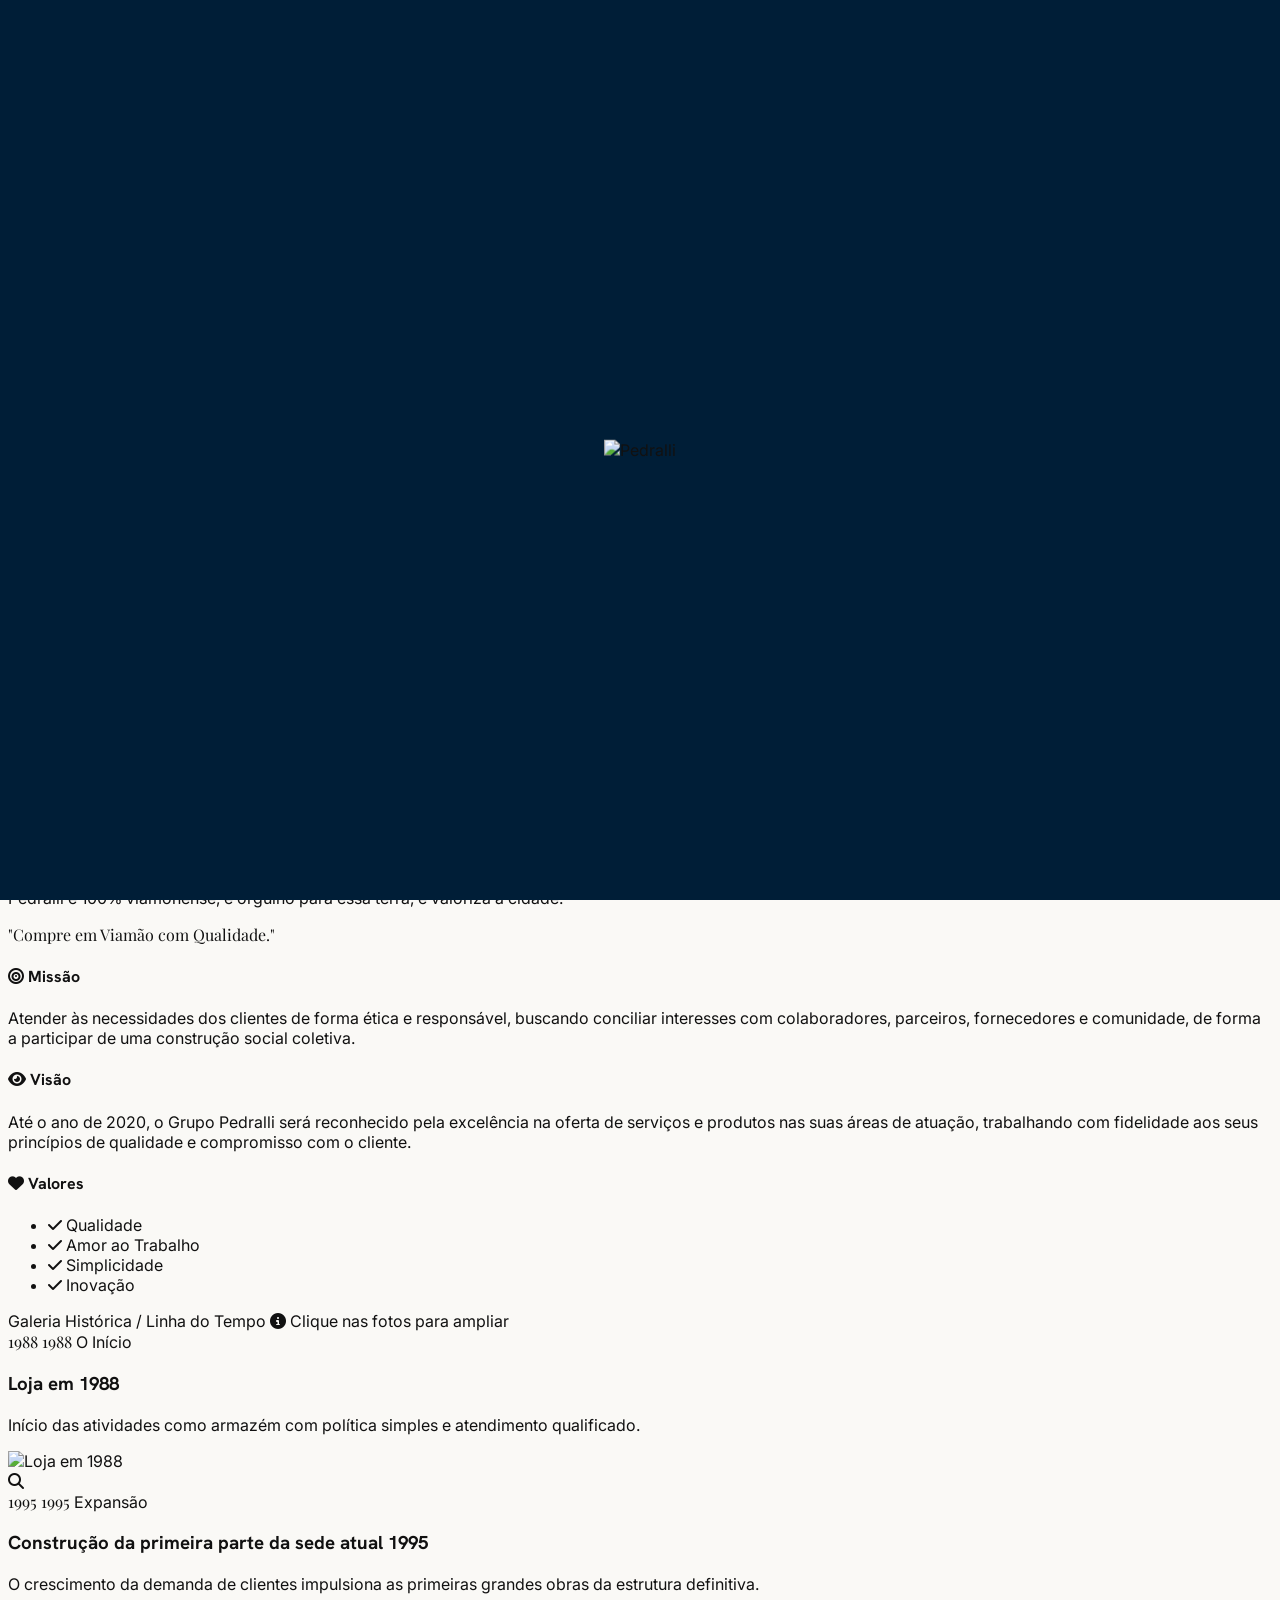
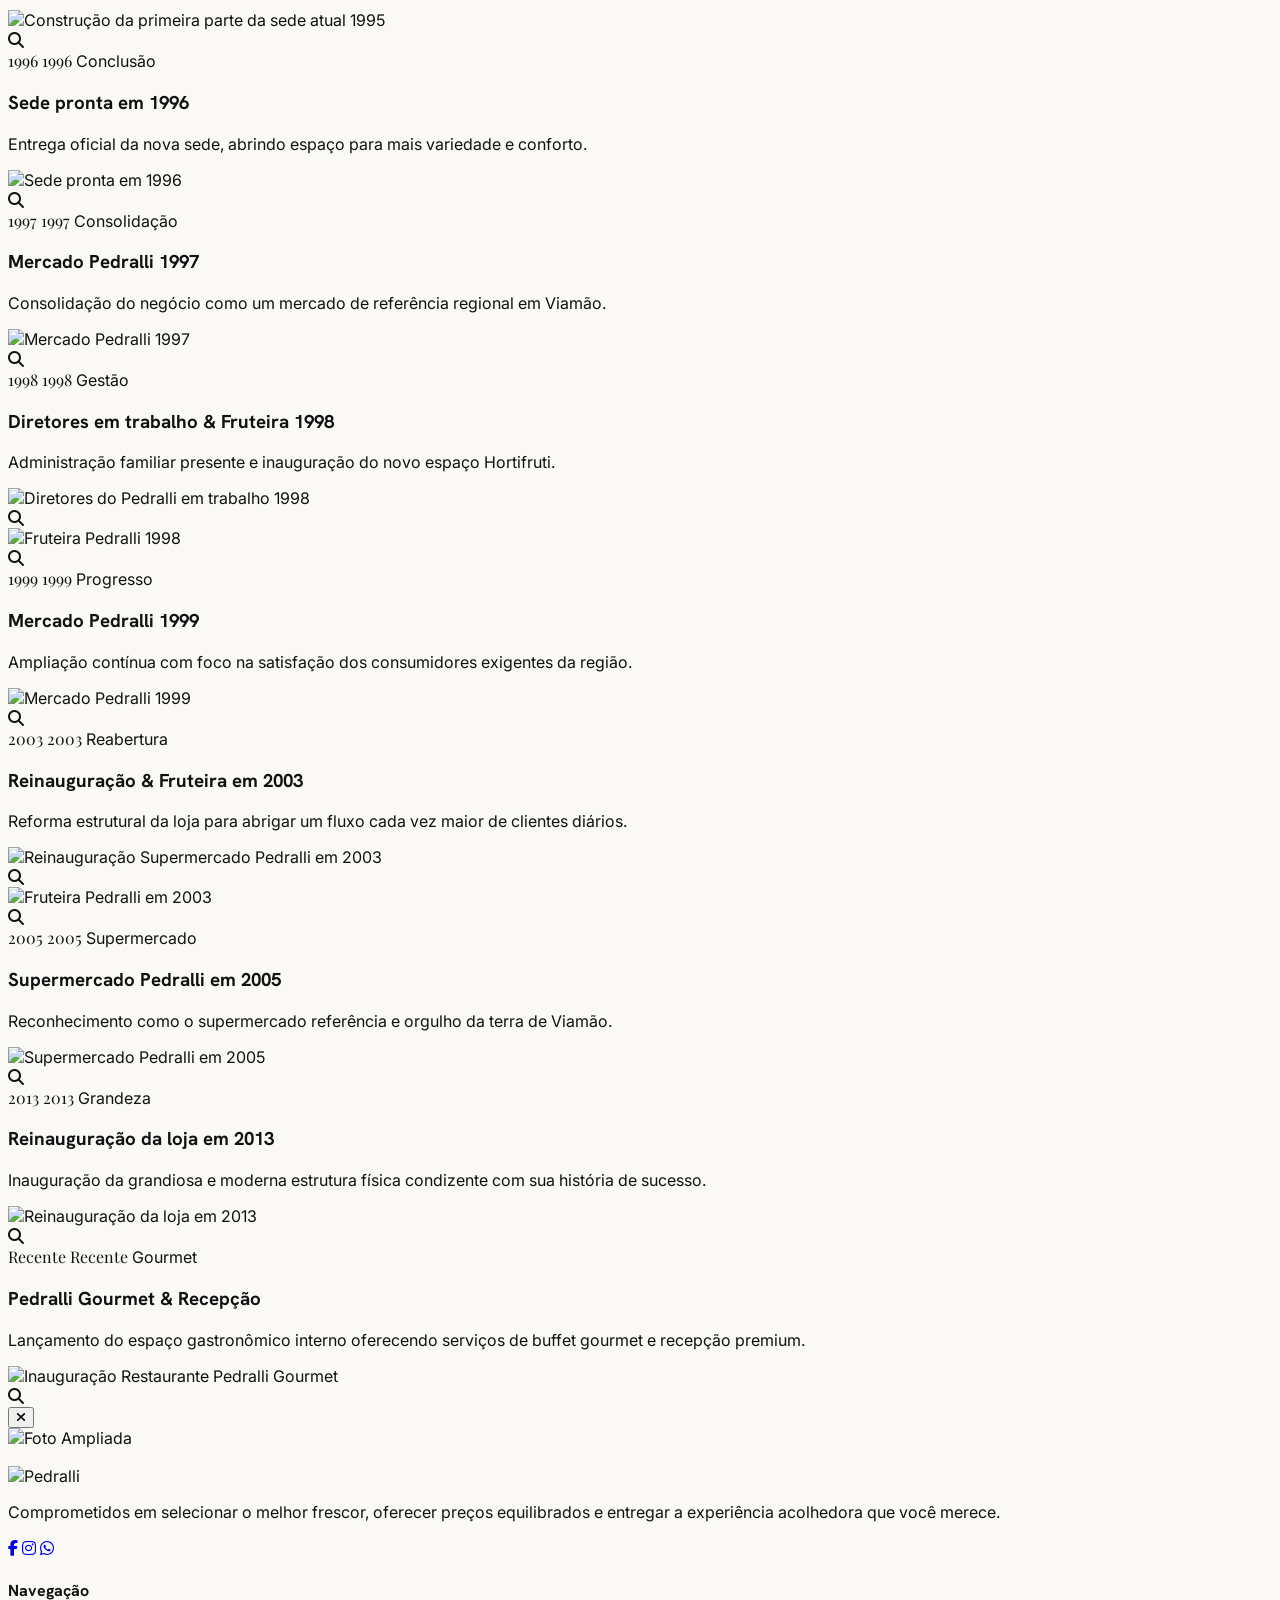
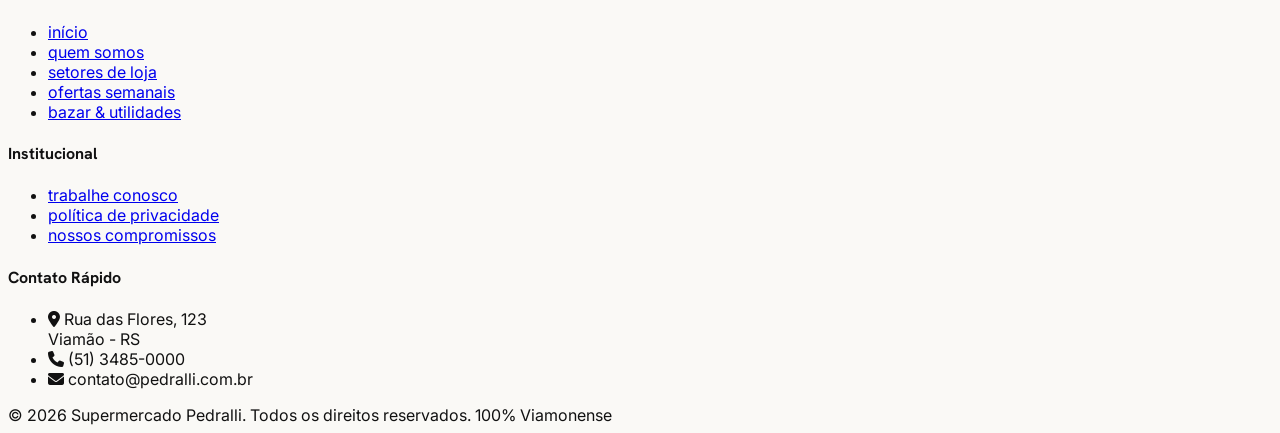
==== quem-somos.html @ 2be8fbdb "Add files via upload" ====
<!DOCTYPE html>
<html lang="pt-BR">
<head>
  <meta charset="UTF-8" />
  <meta name="viewport" content="width=device-width, initial-scale=1.0" />
  <title>Quem Somos | Supermercado Pedralli</title>
  <meta name="description" content="Conheça a história de 25 anos do Supermercado Pedralli, de um armazém familiar em 1988 à referência de qualidade em Viamão-RS." />
  
  <!-- CSS Stylesheets -->
  <link rel="stylesheet" href="css/style.css" />

  <!-- FontAwesome for Premium Icons -->
  <link rel="stylesheet" href="https://cdnjs.cloudflare.com/ajax/libs/font-awesome/6.4.0/css/all.min.css" />

  <!-- Tailwind CSS CDN -->
  <script src="https://cdn.tailwindcss.com"></script>
  <script src="js/tailwind.config.js"></script>

  <!-- GSAP & ScrollTrigger for Animations -->
  <script src="https://cdnjs.cloudflare.com/ajax/libs/gsap/3.12.2/gsap.min.js"></script>
  <script src="https://cdnjs.cloudflare.com/ajax/libs/gsap/3.12.2/ScrollTrigger.min.js"></script>
</head>
<body class="bg-surface text-primary overflow-x-hidden antialiased">

  <!-- BEGIN: Preloader overlay -->
  <div class="fixed inset-0 bg-primary z-50 flex flex-col items-center justify-center select-none" id="preloader">
    <div class="overflow-hidden mb-6">
      <img alt="Pedralli" class="h-10 w-auto brightness-0 invert translate-y-full" id="preloader-logo" src="https://lh3.googleusercontent.com/aida-public/[base64]"/>
    </div>
    <div class="w-48 h-[1px] bg-white/20 relative overflow-hidden rounded-full">
      <div class="absolute left-0 top-0 h-full bg-gold-accent w-0" id="preloader-bar"></div>
    </div>
  </div>
  <!-- END: Preloader overlay -->

  <!-- BEGIN: Mobile Menu Drawer -->
  <div id="mobile-menu" class="fixed inset-0 z-50 bg-[#001e37]/98 backdrop-blur-lg hidden flex flex-col justify-between p-8 text-white">
    <div class="flex justify-between items-center pb-6 border-b border-white/10">
      <img alt="Pedralli" class="h-8 w-auto brightness-0 invert" src="https://lh3.googleusercontent.com/aida-public/[base64]"/>
      <button id="menu-close" class="text-white text-2xl hover:text-gold-accent transition-colors" aria-label="Fechar menu">
        <i class="fa-solid fa-xmark"></i>
      </button>
    </div>
    <nav class="my-auto py-6">
      <ul class="flex flex-col gap-5 text-base sm:text-lg font-semibold tracking-[0.2em] uppercase text-white/80">
        <li><a class="hover:text-gold-accent transition-colors block py-1.5" href="index.html">início</a></li>
        <li><a class="hover:text-gold-accent transition-colors block py-1.5" href="quem-somos.html">quem somos</a></li>
        <li><a class="hover:text-gold-accent transition-colors block py-1.5" href="index.html#setores">setores</a></li>
        <li><a class="hover:text-gold-accent transition-colors text-gold-accent block py-1.5" href="index.html#destaques">ofertas</a></li>
        <li><a class="hover:text-gold-accent transition-colors block py-1.5" href="index.html#bazar">bazar</a></li>
        <li><a class="hover:text-gold-accent transition-colors block py-1.5" href="index.html#setores">serviços</a></li>
        <li><a class="hover:text-gold-accent transition-colors block py-1.5" href="#contato">contato</a></li>
      </ul>
    </nav>
    <div class="space-y-6 pt-6 border-t border-white/10">
      <a class="bg-gold-accent text-white py-3.5 px-6 rounded-full font-bold text-xs uppercase tracking-widest hover:bg-amber-600 transition-all duration-300 flex items-center justify-center gap-2" href="#">
        WhatsApp <i class="fa-brands fa-whatsapp text-sm"></i>
      </a>
      <div class="text-[9px] tracking-[0.2em] uppercase text-white/40 text-center font-bold">
        Segunda a Sábado: 08h às 21h | Domingo: 08h às 20h
      </div>
    </div>
  </div>
  <!-- END: Mobile Menu Drawer -->

  <!-- BEGIN: Top Banner Line -->
  <div class="bg-primary text-white py-3 px-6 border-b border-white/5 text-[10px] tracking-[0.25em] uppercase font-bold text-center">
    <div class="max-w-7xl mx-auto flex flex-col md:flex-row justify-between items-center gap-2">
      <span>Curadoria selecionada para mercado e bazar na sua mesa</span>
      <span class="hidden md:inline">•</span>
      <span>Segunda a Sábado: 08h às 21h | Domingo: 08h às 20h</span>
    </div>
  </div>
  <!-- END: Top Banner Line -->

  <!-- BEGIN: Main Header -->
  <header class="bg-white/80 backdrop-blur-md sticky top-0 z-40 border-b border-outline-variant/40">
    <div class="max-w-7xl mx-auto px-4 sm:px-6 py-4 sm:py-5 flex items-center justify-between">
      
      <!-- Brand Logo -->
      <a href="index.html" class="flex items-center transform hover:opacity-85 transition-opacity">
        <img alt="Pedralli" class="h-8 sm:h-9 w-auto" src="https://lh3.googleusercontent.com/aida-public/[base64]"/>
      </a>

      <!-- Navigation Menu -->
      <nav class="hidden lg:block">
        <ul class="flex items-center gap-8 text-xs font-semibold tracking-widest uppercase text-primary/80">
          <li><a class="awwwards-link hover:text-primary transition-colors" href="index.html">início</a></li>
          <li><a class="awwwards-link text-primary font-bold" href="quem-somos.html">quem somos</a></li>
          <li><a class="awwwards-link hover:text-primary transition-colors" href="index.html#setores">setores</a></li>
          <li><a class="awwwards-link hover:text-primary transition-colors text-gold-accent" href="index.html#destaques">ofertas</a></li>
          <li><a class="awwwards-link hover:text-primary transition-colors" href="index.html#bazar">bazar</a></li>
          <li><a class="awwwards-link hover:text-primary transition-colors" href="index.html#setores">serviços</a></li>
          <li><a class="awwwards-link hover:text-primary transition-colors" href="#contato">contato</a></li>
        </ul>
      </nav>

      <!-- CTA Actions -->
      <div class="flex items-center gap-3 sm:gap-5">
        <a class="border border-primary text-primary p-2 sm:px-6 sm:py-2.5 rounded-full font-bold text-xs uppercase tracking-wider hover:bg-primary hover:text-white transition-all duration-300 flex items-center justify-center gap-2 aspect-square sm:aspect-auto w-9 h-9 sm:w-auto sm:h-auto" href="index.html#setores" title="Nossa Loja">
          <span class="hidden sm:inline">Nossa Loja</span> <i class="fa-solid fa-store text-[10px]"></i>
        </a>
        <button class="lg:hidden text-primary text-xl p-1" id="menu-toggle" aria-label="Menu">
          <i class="fa-solid fa-bars"></i>
        </button>
      </div>

    </div>
  </header>
  <!-- END: Main Header -->

  <!-- BEGIN: Editorial Sub-Hero Section with full background cover -->
  <section class="relative w-full h-[35vh] min-h-[280px] flex items-center justify-center text-center overflow-hidden hero-custom-bg border-b border-outline-variant/30">
    <!-- Dark transparent overlay to integrate sub-hero beautifully with original image and white text -->
    <div class="absolute inset-0 bg-[#001e37]/75 backdrop-blur-[2px] z-0"></div>
    
    <div class="max-w-4xl mx-auto px-6 relative z-10 space-y-4">
      <span class="text-xs font-bold tracking-[0.25em] text-gold-accent uppercase">Nossa Jornada</span>
      <h1 class="text-reveal text-5xl sm:text-6xl font-light leading-tight font-serif-editorial text-white">Quem Somos</h1>
      <p class="text-xs sm:text-sm text-white/70 max-w-lg mx-auto font-light leading-relaxed">
        Uma história de dedicação ao atendimento qualificado, à comunidade de Viamão-RS e ao compromisso constante com a qualidade de nossos produtos.
      </p>
    </div>
  </section>
  <!-- END: Editorial Sub-Hero Section -->

  <!-- BEGIN: Quem Somos Content (Editorial Split Layout) -->
  <section class="bg-surface py-16 sm:py-24 lg:py-32 border-b border-outline-variant/40 w-full relative">
    <div class="max-w-7xl mx-auto px-4 sm:px-6 grid grid-cols-1 lg:grid-cols-12 gap-16">
      
      <!-- Left Column: Sticky Brand Story -->
      <div class="lg:col-span-5 space-y-8 lg:sticky lg:top-28 lg:self-start">
        <div class="space-y-3">
          <div class="text-xs font-bold tracking-widest text-gold-accent uppercase">História</div>
          <h2 class="text-reveal text-3xl sm:text-4xl font-light text-primary leading-tight font-serif-editorial">
            Uma história de sucesso
          </h2>
        </div>
        
        <div class="space-y-6 text-sm sm:text-base text-primary/70 leading-relaxed font-light">
          <p>
            O comércio Pedralli tem uma rica história de evolução no varejo em seus 25 anos de atividades. Localizado na Cidade de Viamão-RS, o Pedralli é referência em supermercado, pois opta pela qualidade de seus produtos, pela moderna estrutura física de loja e pela capacidade de oferecer serviços que satisfaçam os exigentes consumidores da região.
          </p>
          <p>
            O Pedralli iniciou suas atividades na forma de armazém em 1988 com uma política administrativa simples, não deixando, por isso, de ter um diferencial: o atendimento qualificado. Os anos passaram e o armazém virou mercado, pois já não era mais possível oferecer suporte ao grande número de clientes que o Pedralli obtinha com seu sucesso e com seu reconhecimento frente à população de Viamão.
          </p>
          <p>
            Hoje, o Supermercado Pedralli possui um grande fluxo de clientes, tem serviços de açougue, de padaria, de confeitaria, de fruteira, de bazar e de rotisseria, emprega mais de 100 viamonenses diretamente, é reconhecido pela sua qualidade e apresenta uma estrutura física condizente com sua grandeza histórica. O Supermercado Pedralli é 100% viamonense, é orgulho para essa terra, e valoriza a cidade.
          </p>
          <p class="font-serif-editorial italic text-primary text-lg font-semibold mt-4">
            "Compre em Viamão com Qualidade."
          </p>
        </div>

        <!-- Accordion/Grid for Mission, Vision, Values -->
        <div class="space-y-4 pt-6 border-t border-outline-variant/60">
          
          <div class="border border-outline-variant/60 rounded-2xl p-6 bg-white shadow-sm hover:shadow-md hover:border-gold-accent/40 transition-all duration-500">
            <h4 class="text-sm font-bold tracking-wider uppercase text-primary mb-2 flex items-center gap-2">
              <i class="fa-solid fa-bullseye text-gold-accent"></i> Missão
            </h4>
            <p class="text-xs text-primary/70 leading-relaxed font-light">
              Atender às necessidades dos clientes de forma ética e responsável, buscando conciliar interesses com colaboradores, parceiros, fornecedores e comunidade, de forma a participar de uma construção social coletiva.
            </p>
          </div>

          <div class="border border-outline-variant/60 rounded-2xl p-6 bg-white shadow-sm hover:shadow-md hover:border-gold-accent/40 transition-all duration-500">
            <h4 class="text-sm font-bold tracking-wider uppercase text-primary mb-2 flex items-center gap-2">
              <i class="fa-solid fa-eye text-gold-accent"></i> Visão
            </h4>
            <p class="text-xs text-primary/70 leading-relaxed font-light">
              Até o ano de 2020, o Grupo Pedralli será reconhecido pela excelência na oferta de serviços e produtos nas suas áreas de atuação, trabalhando com fidelidade aos seus princípios de qualidade e compromisso com o cliente.
            </p>
          </div>

          <div class="border border-outline-variant/60 rounded-2xl p-6 bg-white shadow-sm hover:shadow-md hover:border-gold-accent/40 transition-all duration-500">
            <h4 class="text-sm font-bold tracking-wider uppercase text-primary mb-2 flex items-center gap-2">
              <i class="fa-solid fa-heart text-gold-accent"></i> Valores
            </h4>
            <ul class="grid grid-cols-2 gap-2 text-xs font-semibold text-primary/80">
              <li class="flex items-center gap-1.5"><i class="fa-solid fa-check text-gold-accent text-[10px]"></i> Qualidade</li>
              <li class="flex items-center gap-1.5"><i class="fa-solid fa-check text-gold-accent text-[10px]"></i> Amor ao Trabalho</li>
              <li class="flex items-center gap-1.5"><i class="fa-solid fa-check text-gold-accent text-[10px]"></i> Simplicidade</li>
              <li class="flex items-center gap-1.5"><i class="fa-solid fa-check text-gold-accent text-[10px]"></i> Inovação</li>
            </ul>
          </div>

        </div>
      </div>

      <!-- Right Column: Interactive Timeline Gallery -->
      <div class="lg:col-span-7 space-y-12">
        <div class="text-xs font-bold tracking-widest text-primary/50 uppercase pb-3 border-b border-outline-variant/60 flex justify-between items-center">
          <span>Galeria Histórica / Linha do Tempo</span>
          <span class="text-[9px] font-normal text-primary/40 flex items-center gap-1"><i class="fa-solid fa-circle-info"></i> Clique nas fotos para ampliar</span>
        </div>

        <div class="relative pl-6 sm:pl-8 border-l border-primary/10 space-y-16 py-4">
          
          <!-- Timeline Item 1 -->
          <div class="relative group timeline-item">
            <div class="absolute -left-[31px] sm:-left-[39px] top-1.5 w-4 h-4 rounded-full bg-surface border-4 border-gold-accent group-hover:scale-125 transition-transform duration-300 z-10"></div>
            <span class="text-7xl font-bold font-serif-editorial italic text-primary/5 absolute right-0 -top-6 select-none group-hover:text-gold-accent/10 transition-colors duration-500">1988</span>
            <span class="text-2xl font-bold font-serif-editorial text-primary group-hover:text-gold-accent transition-colors">1988</span>
            <span class="block text-xs font-bold text-primary/40 uppercase tracking-widest mt-1">O Início</span>
            <h3 class="text-lg font-bold text-primary mt-2">Loja em 1988</h3>
            <p class="text-xs text-primary/60 leading-relaxed mt-1 font-light max-w-lg">Início das atividades como armazém com política simples e atendimento qualificado.</p>
            <div class="mt-4 overflow-hidden rounded-2xl border border-outline-variant/60 aspect-[16/10] bg-surface-container relative group-hover:shadow-xl transition-shadow duration-500 cursor-pointer timeline-item-img-container">
              <img alt="Loja em 1988" class="w-full h-full object-cover transform group-hover:scale-105 transition-transform duration-700" src="https://images.unsplash.com/photo-1542838132-92c53300491e?auto=format&fit=crop&q=80&w=600" loading="lazy" />
              <div class="absolute inset-0 bg-primary/20 opacity-0 group-hover:opacity-100 flex items-center justify-center transition-opacity duration-300">
                <span class="w-10 h-10 rounded-full bg-white text-primary flex items-center justify-center shadow-lg transform scale-90 group-hover:scale-100 transition-all duration-300">
                  <i class="fa-solid fa-magnifying-glass text-xs"></i>
                </span>
              </div>
            </div>
          </div>

          <!-- Timeline Item 2 -->
          <div class="relative group timeline-item">
            <div class="absolute -left-[31px] sm:-left-[39px] top-1.5 w-4 h-4 rounded-full bg-surface border-4 border-gold-accent group-hover:scale-125 transition-transform duration-300 z-10"></div>
            <span class="text-7xl font-bold font-serif-editorial italic text-primary/5 absolute right-0 -top-6 select-none group-hover:text-gold-accent/10 transition-colors duration-500">1995</span>
            <span class="text-2xl font-bold font-serif-editorial text-primary group-hover:text-gold-accent transition-colors">1995</span>
            <span class="block text-xs font-bold text-primary/40 uppercase tracking-widest mt-1">Expansão</span>
            <h3 class="text-lg font-bold text-primary mt-2">Construção da primeira parte da sede atual 1995</h3>
            <p class="text-xs text-primary/60 leading-relaxed mt-1 font-light max-w-lg">O crescimento da demanda de clientes impulsiona as primeiras grandes obras da estrutura definitiva.</p>
            <div class="mt-4 overflow-hidden rounded-2xl border border-outline-variant/60 aspect-[16/10] bg-surface-container relative group-hover:shadow-xl transition-shadow duration-500 cursor-pointer timeline-item-img-container">
              <img alt="Construção da primeira parte da sede atual 1995" class="w-full h-full object-cover transform group-hover:scale-105 transition-transform duration-700" src="https://images.unsplash.com/photo-1504307651254-35680f356dfd?auto=format&fit=crop&q=80&w=600" loading="lazy" />
              <div class="absolute inset-0 bg-primary/20 opacity-0 group-hover:opacity-100 flex items-center justify-center transition-opacity duration-300">
                <span class="w-10 h-10 rounded-full bg-white text-primary flex items-center justify-center shadow-lg transform scale-90 group-hover:scale-100 transition-all duration-300">
                  <i class="fa-solid fa-magnifying-glass text-xs"></i>
                </span>
              </div>
            </div>
          </div>

          <!-- Timeline Item 3 -->
          <div class="relative group timeline-item">
            <div class="absolute -left-[31px] sm:-left-[39px] top-1.5 w-4 h-4 rounded-full bg-surface border-4 border-gold-accent group-hover:scale-125 transition-transform duration-300 z-10"></div>
            <span class="text-7xl font-bold font-serif-editorial italic text-primary/5 absolute right-0 -top-6 select-none group-hover:text-gold-accent/10 transition-colors duration-500">1996</span>
            <span class="text-2xl font-bold font-serif-editorial text-primary group-hover:text-gold-accent transition-colors">1996</span>
            <span class="block text-xs font-bold text-primary/40 uppercase tracking-widest mt-1">Conclusão</span>
            <h3 class="text-lg font-bold text-primary mt-2">Sede pronta em 1996</h3>
            <p class="text-xs text-primary/60 leading-relaxed mt-1 font-light max-w-lg">Entrega oficial da nova sede, abrindo espaço para mais variedade e conforto.</p>
            <div class="mt-4 overflow-hidden rounded-2xl border border-outline-variant/60 aspect-[16/10] bg-surface-container relative group-hover:shadow-xl transition-shadow duration-500 cursor-pointer timeline-item-img-container">
              <img alt="Sede pronta em 1996" class="w-full h-full object-cover transform group-hover:scale-105 transition-transform duration-700" src="https://images.unsplash.com/photo-1578916171728-46686eac8d58?auto=format&fit=crop&q=80&w=600" loading="lazy" />
              <div class="absolute inset-0 bg-primary/20 opacity-0 group-hover:opacity-100 flex items-center justify-center transition-opacity duration-300">
                <span class="w-10 h-10 rounded-full bg-white text-primary flex items-center justify-center shadow-lg transform scale-90 group-hover:scale-100 transition-all duration-300">
                  <i class="fa-solid fa-magnifying-glass text-xs"></i>
                </span>
              </div>
            </div>
          </div>

          <!-- Timeline Item 4 -->
          <div class="relative group timeline-item">
            <div class="absolute -left-[31px] sm:-left-[39px] top-1.5 w-4 h-4 rounded-full bg-surface border-4 border-gold-accent group-hover:scale-125 transition-transform duration-300 z-10"></div>
            <span class="text-7xl font-bold font-serif-editorial italic text-primary/5 absolute right-0 -top-6 select-none group-hover:text-gold-accent/10 transition-colors duration-500">1997</span>
            <span class="text-2xl font-bold font-serif-editorial text-primary group-hover:text-gold-accent transition-colors">1997</span>
            <span class="block text-xs font-bold text-primary/40 uppercase tracking-widest mt-1">Consolidação</span>
            <h3 class="text-lg font-bold text-primary mt-2">Mercado Pedralli 1997</h3>
            <p class="text-xs text-primary/60 leading-relaxed mt-1 font-light max-w-lg">Consolidação do negócio como um mercado de referência regional em Viamão.</p>
            <div class="mt-4 overflow-hidden rounded-2xl border border-outline-variant/60 aspect-[16/10] bg-surface-container relative group-hover:shadow-xl transition-shadow duration-500 cursor-pointer timeline-item-img-container">
              <img alt="Mercado Pedralli 1997" class="w-full h-full object-cover transform group-hover:scale-105 transition-transform duration-700" src="https://images.unsplash.com/photo-1534723328310-e82dad3ee43f?auto=format&fit=crop&q=80&w=600" loading="lazy" />
              <div class="absolute inset-0 bg-primary/20 opacity-0 group-hover:opacity-100 flex items-center justify-center transition-opacity duration-300">
                <span class="w-10 h-10 rounded-full bg-white text-primary flex items-center justify-center shadow-lg transform scale-90 group-hover:scale-100 transition-all duration-300">
                  <i class="fa-solid fa-magnifying-glass text-xs"></i>
                </span>
              </div>
            </div>
          </div>

          <!-- Timeline Item 5 -->
          <div class="relative group timeline-item">
            <div class="absolute -left-[31px] sm:-left-[39px] top-1.5 w-4 h-4 rounded-full bg-surface border-4 border-gold-accent group-hover:scale-125 transition-transform duration-300 z-10"></div>
            <span class="text-7xl font-bold font-serif-editorial italic text-primary/5 absolute right-0 -top-6 select-none group-hover:text-gold-accent/10 transition-colors duration-500">1998</span>
            <span class="text-2xl font-bold font-serif-editorial text-primary group-hover:text-gold-accent transition-colors">1998</span>
            <span class="block text-xs font-bold text-primary/40 uppercase tracking-widest mt-1">Gestão</span>
            <h3 class="text-lg font-bold text-primary mt-2">Diretores em trabalho & Fruteira 1998</h3>
            <p class="text-xs text-primary/60 leading-relaxed mt-1 font-light max-w-lg">Administração familiar presente e inauguração do novo espaço Hortifruti.</p>
            <div class="grid grid-cols-2 gap-4 mt-4">
              <div class="overflow-hidden rounded-2xl border border-outline-variant/60 aspect-[4/3] bg-surface-container relative group-hover:shadow-xl transition-shadow duration-500 cursor-pointer timeline-item-img-container">
                <img alt="Diretores do Pedralli em trabalho 1998" class="w-full h-full object-cover transform group-hover:scale-105 transition-transform duration-700" src="https://images.unsplash.com/photo-1556742049-0cfed4f6a45d?auto=format&fit=crop&q=80&w=600" loading="lazy" />
                <div class="absolute inset-0 bg-primary/20 opacity-0 group-hover:opacity-100 flex items-center justify-center transition-opacity duration-300">
                  <span class="w-10 h-10 rounded-full bg-white text-primary flex items-center justify-center shadow-lg transform scale-90 group-hover:scale-100 transition-all duration-300">
                    <i class="fa-solid fa-magnifying-glass text-xs"></i>
                  </span>
                </div>
              </div>
              <div class="overflow-hidden rounded-2xl border border-outline-variant/60 aspect-[4/3] bg-surface-container relative group-hover:shadow-xl transition-shadow duration-500 cursor-pointer timeline-item-img-container">
                <img alt="Fruteira Pedralli 1998" class="w-full h-full object-cover transform group-hover:scale-105 transition-transform duration-700" src="https://images.unsplash.com/photo-1610348725511-27a812b7a4fc?auto=format&fit=crop&q=80&w=600" loading="lazy" />
                <div class="absolute inset-0 bg-primary/20 opacity-0 group-hover:opacity-100 flex items-center justify-center transition-opacity duration-300">
                  <span class="w-10 h-10 rounded-full bg-white text-primary flex items-center justify-center shadow-lg transform scale-90 group-hover:scale-100 transition-all duration-300">
                    <i class="fa-solid fa-magnifying-glass text-xs"></i>
                  </span>
                </div>
              </div>
            </div>
          </div>

          <!-- Timeline Item 6 -->
          <div class="relative group timeline-item">
            <div class="absolute -left-[31px] sm:-left-[39px] top-1.5 w-4 h-4 rounded-full bg-surface border-4 border-gold-accent group-hover:scale-125 transition-transform duration-300 z-10"></div>
            <span class="text-7xl font-bold font-serif-editorial italic text-primary/5 absolute right-0 -top-6 select-none group-hover:text-gold-accent/10 transition-colors duration-500">1999</span>
            <span class="text-2xl font-bold font-serif-editorial text-primary group-hover:text-gold-accent transition-colors">1999</span>
            <span class="block text-xs font-bold text-primary/40 uppercase tracking-widest mt-1">Progresso</span>
            <h3 class="text-lg font-bold text-primary mt-2">Mercado Pedralli 1999</h3>
            <p class="text-xs text-primary/60 leading-relaxed mt-1 font-light max-w-lg">Ampliação contínua com foco na satisfação dos consumidores exigentes da região.</p>
            <div class="mt-4 overflow-hidden rounded-2xl border border-outline-variant/60 aspect-[16/10] bg-surface-container relative group-hover:shadow-xl transition-shadow duration-500 cursor-pointer timeline-item-img-container">
              <img alt="Mercado Pedralli 1999" class="w-full h-full object-cover transform group-hover:scale-105 transition-transform duration-700" src="https://images.unsplash.com/photo-1542838132-92c53300491e?auto=format&fit=crop&q=80&w=600" loading="lazy" />
              <div class="absolute inset-0 bg-primary/20 opacity-0 group-hover:opacity-100 flex items-center justify-center transition-opacity duration-300">
                <span class="w-10 h-10 rounded-full bg-white text-primary flex items-center justify-center shadow-lg transform scale-90 group-hover:scale-100 transition-all duration-300">
                  <i class="fa-solid fa-magnifying-glass text-xs"></i>
                </span>
              </div>
            </div>
          </div>

          <!-- Timeline Item 7 -->
          <div class="relative group timeline-item">
            <div class="absolute -left-[31px] sm:-left-[39px] top-1.5 w-4 h-4 rounded-full bg-surface border-4 border-gold-accent group-hover:scale-125 transition-transform duration-300 z-10"></div>
            <span class="text-7xl font-bold font-serif-editorial italic text-primary/5 absolute right-0 -top-6 select-none group-hover:text-gold-accent/10 transition-colors duration-500">2003</span>
            <span class="text-2xl font-bold font-serif-editorial text-primary group-hover:text-gold-accent transition-colors">2003</span>
            <span class="block text-xs font-bold text-primary/40 uppercase tracking-widest mt-1">Reabertura</span>
            <h3 class="text-lg font-bold text-primary mt-2">Reinauguração & Fruteira em 2003</h3>
            <p class="text-xs text-primary/60 leading-relaxed mt-1 font-light max-w-lg">Reforma estrutural da loja para abrigar um fluxo cada vez maior de clientes diários.</p>
            <div class="grid grid-cols-2 gap-4 mt-4">
              <div class="overflow-hidden rounded-2xl border border-outline-variant/60 aspect-[4/3] bg-surface-container relative group-hover:shadow-xl transition-shadow duration-500 cursor-pointer timeline-item-img-container">
                <img alt="Reinauguração Supermercado Pedralli em 2003" class="w-full h-full object-cover transform group-hover:scale-105 transition-transform duration-700" src="https://images.unsplash.com/photo-1582213782179-e0d53f98f2ca?auto=format&fit=crop&q=80&w=600" loading="lazy" />
                <div class="absolute inset-0 bg-primary/20 opacity-0 group-hover:opacity-100 flex items-center justify-center transition-opacity duration-300">
                  <span class="w-10 h-10 rounded-full bg-white text-primary flex items-center justify-center shadow-lg transform scale-90 group-hover:scale-100 transition-all duration-300">
                    <i class="fa-solid fa-magnifying-glass text-xs"></i>
                  </span>
                </div>
              </div>
              <div class="overflow-hidden rounded-2xl border border-outline-variant/60 aspect-[4/3] bg-surface-container relative group-hover:shadow-xl transition-shadow duration-500 cursor-pointer timeline-item-img-container">
                <img alt="Fruteira Pedralli em 2003" class="w-full h-full object-cover transform group-hover:scale-105 transition-transform duration-700" src="https://images.unsplash.com/photo-1610348725511-27a812b7a4fc?auto=format&fit=crop&q=80&w=600" loading="lazy" />
                <div class="absolute inset-0 bg-primary/20 opacity-0 group-hover:opacity-100 flex items-center justify-center transition-opacity duration-300">
                  <span class="w-10 h-10 rounded-full bg-white text-primary flex items-center justify-center shadow-lg transform scale-90 group-hover:scale-100 transition-all duration-300">
                    <i class="fa-solid fa-magnifying-glass text-xs"></i>
                  </span>
                </div>
              </div>
            </div>
          </div>

          <!-- Timeline Item 8 -->
          <div class="relative group timeline-item">
            <div class="absolute -left-[31px] sm:-left-[39px] top-1.5 w-4 h-4 rounded-full bg-surface border-4 border-gold-accent group-hover:scale-125 transition-transform duration-300 z-10"></div>
            <span class="text-7xl font-bold font-serif-editorial italic text-primary/5 absolute right-0 -top-6 select-none group-hover:text-gold-accent/10 transition-colors duration-500">2005</span>
            <span class="text-2xl font-bold font-serif-editorial text-primary group-hover:text-gold-accent transition-colors">2005</span>
            <span class="block text-xs font-bold text-primary/40 uppercase tracking-widest mt-1">Supermercado</span>
            <h3 class="text-lg font-bold text-primary mt-2">Supermercado Pedralli em 2005</h3>
            <p class="text-xs text-primary/60 leading-relaxed mt-1 font-light max-w-lg">Reconhecimento como o supermercado referência e orgulho da terra de Viamão.</p>
            <div class="mt-4 overflow-hidden rounded-2xl border border-outline-variant/60 aspect-[16/10] bg-surface-container relative group-hover:shadow-xl transition-shadow duration-500 cursor-pointer timeline-item-img-container">
              <img alt="Supermercado Pedralli em 2005" class="w-full h-full object-cover transform group-hover:scale-105 transition-transform duration-700" src="https://images.unsplash.com/photo-1578916171728-46686eac8d58?auto=format&fit=crop&q=80&w=600" loading="lazy" />
              <div class="absolute inset-0 bg-primary/20 opacity-0 group-hover:opacity-100 flex items-center justify-center transition-opacity duration-300">
                <span class="w-10 h-10 rounded-full bg-white text-primary flex items-center justify-center shadow-lg transform scale-90 group-hover:scale-100 transition-all duration-300">
                  <i class="fa-solid fa-magnifying-glass text-xs"></i>
                </span>
              </div>
            </div>
          </div>

          <!-- Timeline Item 9 -->
          <div class="relative group timeline-item">
            <div class="absolute -left-[31px] sm:-left-[39px] top-1.5 w-4 h-4 rounded-full bg-surface border-4 border-gold-accent group-hover:scale-125 transition-transform duration-300 z-10"></div>
            <span class="text-7xl font-bold font-serif-editorial italic text-primary/5 absolute right-0 -top-6 select-none group-hover:text-gold-accent/10 transition-colors duration-500">2013</span>
            <span class="text-2xl font-bold font-serif-editorial text-primary group-hover:text-gold-accent transition-colors">2013</span>
            <span class="block text-xs font-bold text-primary/40 uppercase tracking-widest mt-1">Grandeza</span>
            <h3 class="text-lg font-bold text-primary mt-2">Reinauguração da loja em 2013</h3>
            <p class="text-xs text-primary/60 leading-relaxed mt-1 font-light max-w-lg">Inauguração da grandiosa e moderna estrutura física condizente com sua história de sucesso.</p>
            <div class="mt-4 overflow-hidden rounded-2xl border border-outline-variant/60 aspect-[16/10] bg-surface-container relative group-hover:shadow-xl transition-shadow duration-500 cursor-pointer timeline-item-img-container">
              <img alt="Reinauguração da loja em 2013" class="w-full h-full object-cover transform group-hover:scale-105 transition-transform duration-700" src="https://images.unsplash.com/photo-1604719312566-8912e9227c6a?auto=format&fit=crop&q=80&w=600" loading="lazy" />
              <div class="absolute inset-0 bg-primary/20 opacity-0 group-hover:opacity-100 flex items-center justify-center transition-opacity duration-300">
                <span class="w-10 h-10 rounded-full bg-white text-primary flex items-center justify-center shadow-lg transform scale-90 group-hover:scale-100 transition-all duration-300">
                  <i class="fa-solid fa-magnifying-glass text-xs"></i>
                </span>
              </div>
            </div>
          </div>

          <!-- Timeline Item 10 -->
          <div class="relative group timeline-item">
            <div class="absolute -left-[31px] sm:-left-[39px] top-1.5 w-4 h-4 rounded-full bg-surface border-4 border-gold-accent group-hover:scale-125 transition-transform duration-300 z-10"></div>
            <span class="text-7xl font-bold font-serif-editorial italic text-primary/5 absolute right-0 -top-6 select-none group-hover:text-gold-accent/10 transition-colors duration-500">Recente</span>
            <span class="text-2xl font-bold font-serif-editorial text-primary group-hover:text-gold-accent transition-colors">Recente</span>
            <span class="block text-xs font-bold text-primary/40 uppercase tracking-widest mt-1">Gourmet</span>
            <h3 class="text-lg font-bold text-primary mt-2">Pedralli Gourmet & Recepção</h3>
            <p class="text-xs text-primary/60 leading-relaxed mt-1 font-light max-w-lg">Lançamento do espaço gastronômico interno oferecendo serviços de buffet gourmet e recepção premium.</p>
            <div class="mt-4 overflow-hidden rounded-2xl border border-outline-variant/60 aspect-[16/10] bg-surface-container relative group-hover:shadow-xl transition-shadow duration-500 cursor-pointer timeline-item-img-container">
              <img alt="Inauguração Restaurante Pedralli Gourmet" class="w-full h-full object-cover transform group-hover:scale-105 transition-transform duration-700" src="https://images.unsplash.com/photo-1517248135467-4c7edcad34c4?auto=format&fit=crop&q=80&w=600" loading="lazy" />
              <div class="absolute inset-0 bg-primary/20 opacity-0 group-hover:opacity-100 flex items-center justify-center transition-opacity duration-300">
                <span class="w-10 h-10 rounded-full bg-white text-primary flex items-center justify-center shadow-lg transform scale-90 group-hover:scale-100 transition-all duration-300">
                  <i class="fa-solid fa-magnifying-glass text-xs"></i>
                </span>
              </div>
            </div>
          </div>

        </div>
      </div>

    </div>
  </section>
  <!-- END: Quem Somos Content -->

  <!-- BEGIN: Lightbox Gallery Modal -->
  <div id="lightbox-modal" class="fixed inset-0 z-50 bg-primary/95 hidden flex items-center justify-center p-4 backdrop-blur-md opacity-0 transition-opacity duration-300">
    <button id="close-lightbox" class="absolute top-6 right-6 text-white text-3xl hover:text-gold-accent transition-colors" aria-label="Fechar">
      <i class="fa-solid fa-xmark"></i>
    </button>
    <div class="max-w-4xl w-full flex flex-col items-center gap-6">
      <div class="relative w-full max-h-[50vh] sm:max-h-[70vh] aspect-[4/3] sm:aspect-[16/10] overflow-hidden rounded-3xl border border-white/10 shadow-2xl bg-black">
        <img id="lightbox-img" alt="Foto Ampliada" class="w-full h-full object-contain" src="" />
      </div>
      <div class="text-center space-y-2 select-none">
        <span id="lightbox-year" class="text-2xl font-bold font-serif-editorial text-gold-accent"></span>
        <h3 id="lightbox-title" class="text-white text-lg font-bold"></h3>
        <p id="lightbox-desc" class="text-white/60 text-xs sm:text-sm font-light max-w-xl mx-auto"></p>
      </div>
    </div>
  </div>
  <!-- END: Lightbox Gallery Modal -->

  <!-- BEGIN: Footer -->
  <footer id="contato" class="bg-primary text-white pt-16 pb-12 sm:pt-24 w-full border-t border-white/5">
    <div class="max-w-7xl mx-auto px-4 sm:px-6 grid grid-cols-1 md:grid-cols-2 lg:grid-cols-5 gap-10 sm:gap-16">
      
      <!-- Info Column -->
      <div class="space-y-6 lg:col-span-2">
        <img alt="Pedralli" class="h-8 w-auto brightness-0 invert" src="https://lh3.googleusercontent.com/aida-public/[base64]"/>
        <p class="text-xs sm:text-sm text-white/55 leading-relaxed font-light max-w-sm">
          Comprometidos em selecionar o melhor frescor, oferecer preços equilibrados e entregar a experiência acolhedora que você merece.
        </p>
        <div class="flex gap-4">
          <a class="w-8 h-8 rounded-full border border-white/20 hover:border-white hover:bg-white hover:text-primary flex items-center justify-center transition-all duration-300" href="#" aria-label="Facebook"><i class="fa-brands fa-facebook-f text-xs"></i></a>
          <a class="w-8 h-8 rounded-full border border-white/20 hover:border-white hover:bg-white hover:text-primary flex items-center justify-center transition-all duration-300" href="#" aria-label="Instagram"><i class="fa-brands fa-instagram text-xs"></i></a>
          <a class="w-8 h-8 rounded-full border border-white/20 hover:border-white hover:bg-white hover:text-primary flex items-center justify-center transition-all duration-300" href="#" aria-label="WhatsApp"><i class="fa-brands fa-whatsapp text-xs"></i></a>
        </div>
      </div>

      <!-- Links Column 1 -->
      <div>
        <h4 class="font-bold text-xs uppercase tracking-widest text-gold-accent mb-6">Navegação</h4>
        <ul class="space-y-3.5 text-xs text-white/60 font-light">
          <li><a class="hover:text-white transition-colors" href="index.html">início</a></li>
          <li><a class="hover:text-white transition-colors" href="quem-somos.html">quem somos</a></li>
          <li><a class="hover:text-white transition-colors" href="index.html#setores">setores de loja</a></li>
          <li><a class="hover:text-white transition-colors" href="index.html#bazar">ofertas semanais</a></li>
          <li><a class="hover:text-white transition-colors" href="index.html#bazar">bazar & utilidades</a></li>
        </ul>
      </div>

      <!-- Links Column 2 -->
      <div>
        <h4 class="font-bold text-xs uppercase tracking-widest text-gold-accent mb-6">Institucional</h4>
        <ul class="space-y-3.5 text-xs text-white/60 font-light">
          <li><a class="hover:text-white transition-colors" href="#">trabalhe conosco</a></li>
          <li><a class="hover:text-white transition-colors" href="#">política de privacidade</a></li>
          <li><a class="hover:text-white transition-colors" href="index.html#compromisso">nossos compromissos</a></li>
        </ul>
      </div>

      <!-- Contact Column -->
      <div class="space-y-6">
        <h4 class="font-bold text-xs uppercase tracking-widest text-gold-accent">Contato Rápido</h4>
        <ul class="space-y-4 text-xs font-light text-white/70">
          <li class="flex items-start gap-3">
            <i class="fa-solid fa-location-dot text-gold-accent mt-0.5"></i>
            <span>Rua das Flores, 123<br/>Viamão - RS</span>
          </li>
          <li class="flex items-center gap-3">
            <i class="fa-solid fa-phone text-gold-accent"></i>
            <span>(51) 3485-0000</span>
          </li>
          <li class="flex items-center gap-3">
            <i class="fa-solid fa-envelope text-gold-accent"></i>
            <span>contato@pedralli.com.br</span>
          </li>
        </ul>
      </div>

    </div>

    <!-- Bottom strip -->
    <div class="max-w-7xl mx-auto px-4 sm:px-6 mt-12 sm:mt-16 pt-8 border-t border-white/5 text-[10px] text-white/40 tracking-wider flex flex-col sm:flex-row justify-between gap-4">
      <span>&copy; 2026 Supermercado Pedralli. Todos os direitos reservados.</span>
      <span>100% Viamonense</span>
    </div>
  </footer>
  <!-- END: Footer -->

  <!-- GSAP Animation Scripts -->
  <script>
    document.addEventListener("DOMContentLoaded", function () {
      
      // 1. Initial page preloader animation
      const tl = gsap.timeline({
        onComplete: () => {
          document.getElementById('preloader').style.pointerEvents = 'none';
          document.body.style.overflow = 'auto'; // allow scrolling after load
        }
      });

      // Prevent scrolling while loading
      document.body.style.overflow = 'hidden';

      // Animate logo sliding up
      tl.to("#preloader-logo", {
        y: "0%",
        duration: 0.6,
        ease: "power3.out"
      });

      // Animate loading bar expansion
      tl.to("#preloader-bar", {
        width: "100%",
        duration: 1.0,
        ease: "power2.inOut"
      }, "-=0.2");

      // Slide logo back down out of view
      tl.to("#preloader-logo", {
        y: "-110%",
        duration: 0.4,
        ease: "power3.in"
      }, "+=0.1");

      // Sweep the entire preloader screen up out of screen
      tl.to("#preloader", {
        yPercent: -100,
        duration: 0.8,
        ease: "power4.inOut"
      }, "-=0.1");

      // 2. Split words for Text Reveal Elements
      document.querySelectorAll('.text-reveal').forEach(el => {
        const textContent = el.innerText.trim();
        const words = textContent.split(' ');
        el.innerHTML = words.map(word => 
          `<span class="reveal-word-container"><span class="reveal-word-inner">${word}&nbsp;</span></span>`
        ).join(' ');
      });

      // Animate Sub-Hero text reveal on load in sync with preloader exit
      tl.fromTo(".text-reveal .reveal-word-inner", 
        { translateY: "115%" },
        {
          translateY: "0%",
          duration: 1.0,
          ease: "power4.out",
          stagger: 0.03,
        },
        "-=0.4"
      );

      // 3. ScrollTriggered Text Reveals for remaining sections
      document.querySelectorAll('.text-reveal').forEach(el => {
        // Skip sub-hero since it's already animated on load
        if (el.closest('section.hero-custom-bg')) return;

        gsap.fromTo(el.querySelectorAll('.reveal-word-inner'), 
          { translateY: "115%" },
          {
            translateY: "0%",
            duration: 1.2,
            ease: "power4.out",
            stagger: 0.04,
            scrollTrigger: {
              trigger: el,
              start: "top 88%",
              toggleActions: "play none none none"
            }
          }
        );
      });

      // 4. Staggered fade in for timeline items
      gsap.utils.toArray('.timeline-item').forEach(item => {
        gsap.fromTo(item, 
          { opacity: 0, y: 50 },
          {
            opacity: 1,
            y: 0,
            duration: 0.8,
            ease: "power3.out",
            scrollTrigger: {
              trigger: item,
              start: "top 85%",
              toggleActions: "play none none none"
            }
          }
        );
      });

      // 5. Toggle Mobile menu (animated drawer)
      function initMobileMenu() {
        const mobileMenu = document.getElementById('mobile-menu');
        const menuToggle = document.getElementById('menu-toggle');
        const menuClose = document.getElementById('menu-close');
        const mobileLinks = mobileMenu?.querySelectorAll('a');

        menuToggle?.addEventListener('click', () => {
          if (mobileMenu) {
            mobileMenu.classList.remove('hidden');
            // Animate in
            gsap.fromTo(mobileMenu, 
              { opacity: 0, y: -20 },
              { opacity: 1, y: 0, duration: 0.4, ease: "power3.out" }
            );
            // Animate links stagger
            if (mobileLinks) {
              gsap.fromTo(mobileLinks,
                { opacity: 0, y: 15 },
                { opacity: 1, y: 0, duration: 0.4, stagger: 0.05, ease: "power3.out", delay: 0.1 }
              );
            }
            document.body.style.overflow = 'hidden'; // lock background scrolling
          }
        });

        function closeMobileMenu() {
          if (mobileMenu) {
            gsap.to(mobileMenu, {
              opacity: 0,
              y: -20,
              duration: 0.3,
              ease: "power3.in",
              onComplete: () => {
                mobileMenu.classList.add('hidden');
                document.body.style.overflow = 'auto'; // unlock background scrolling
              }
            });
          }
        }

        menuClose?.addEventListener('click', closeMobileMenu);
        mobileLinks?.forEach(link => {
          link.addEventListener('click', closeMobileMenu);
        });
      }

      initMobileMenu();

      // Smart Hiding Navbar Logic on Scroll
      function initNavbarScroll() {
        const header = document.querySelector('header');
        if (!header) return;
        let lastScroll = window.scrollY || window.pageYOffset;

        const handleScroll = () => {
          const currentScroll = window.scrollY || window.pageYOffset;

          if (currentScroll <= 0) {
            header.classList.remove('scroll-down', 'floating-nav');
            return;
          }

          // Check if scrolled past top bar height
          if (currentScroll > 120) {
            header.classList.add('floating-nav');
          } else {
            header.classList.remove('floating-nav');
          }

          // Hiding/Showing based on direction
          if (currentScroll > lastScroll && !header.classList.contains('scroll-down') && currentScroll > 200) {
            // Scroll down - hide header
            header.classList.add('scroll-down');
          } else if (currentScroll < lastScroll && header.classList.contains('scroll-down')) {
            // Scroll up - show header
            header.classList.remove('scroll-down');
          }

          lastScroll = currentScroll;
        };

        window.addEventListener('scroll', handleScroll);
        handleScroll(); // Run once immediately to set initial state
      }

      initNavbarScroll();

      // 6. Lightbox Modal Logic
      const lightboxModal = document.getElementById('lightbox-modal');
      const lightboxImg = document.getElementById('lightbox-img');
      const lightboxYear = document.getElementById('lightbox-year');
      const lightboxTitle = document.getElementById('lightbox-title');
      const lightboxDesc = document.getElementById('lightbox-desc');
      const closeBtn = document.getElementById('close-lightbox');

      document.querySelectorAll('.timeline-item-img-container').forEach(container => {
        container.addEventListener('click', () => {
          const img = container.querySelector('img');
          const item = container.closest('.timeline-item');
          const year = item.querySelector('.text-2xl').innerText;
          const title = item.querySelector('h3').innerText;
          const desc = item.querySelector('p').innerText;

          lightboxImg.src = img.src;
          lightboxYear.innerText = year;
          lightboxTitle.innerText = title;
          lightboxDesc.innerText = desc;

          lightboxModal.classList.remove('hidden');
          gsap.to(lightboxModal, { opacity: 1, duration: 0.3 });
          document.body.style.overflow = 'hidden'; // Lock scrolling
        });
      });

      function closeLightbox() {
        gsap.to(lightboxModal, {
          opacity: 0,
          duration: 0.3,
          onComplete: () => {
            lightboxModal.classList.add('hidden');
            document.body.style.overflow = 'auto'; // Unlock scrolling
          }
        });
      }

      closeBtn.addEventListener('click', closeLightbox);
      lightboxModal.addEventListener('click', (e) => {
        if (e.target === lightboxModal || e.target.id === 'lightbox-img') {
          closeLightbox();
        }
      });
      document.addEventListener('keydown', (e) => {
        if (e.key === 'Escape' && !lightboxModal.classList.contains('hidden')) {
          closeLightbox();
        }
      });
    });
  </script>
</body>
</html>
---- css/style.css ----
@import url("https://fonts.googleapis.com/css2?family=Playfair+Display:ital,wght@0,400;0,600;0,700;0,800;1,400;1,600&family=Inter:wght@300;400;500;600;700&family=Hanken+Grotesk:wght@400;500;600;700;800&display=swap");

/* Base Setup */
:root {
  --primary: #001e37;
  --primary-light: #003455;
  --accent: #d97706; /* Elegant amber gold */
  --bg-warm: #faf9f6; /* Alabaster */
  --bg-sand: #f3f1ea; /* Warm beige */
  --bg-terracotta: #eedec9; /* Terracotta tint */
  --text-dark: #111111;
}

html {
  scroll-behavior: smooth;
}

body {
  font-family: "Inter", sans-serif;
  background-color: var(--bg-warm);
  color: var(--text-dark);
  overflow-x: hidden;
  -webkit-font-smoothing: antialiased;
}

h1, h2, h3, h4, h5, h6 {
  font-family: "Hanken Grotesk", sans-serif;
}

.font-serif-editorial {
  font-family: "Playfair Display", serif;
}

/* Preloader setup */
#preloader {
  position: fixed;
  inset: 0;
  background-color: var(--primary);
  z-index: 9999;
  display: flex;
  flex-direction: column;
  align-items: center;
  justify-content: center;
}

/* Sticky Header Setup with custom transitions */
header {
  width: 100%;
  margin: 0 auto;
  transition: transform 0.6s cubic-bezier(0.16, 1, 0.3, 1), 
              margin 0.6s cubic-bezier(0.16, 1, 0.3, 1), 
              top 0.6s cubic-bezier(0.16, 1, 0.3, 1),
              width 0.6s cubic-bezier(0.16, 1, 0.3, 1),
              border-radius 0.6s cubic-bezier(0.16, 1, 0.3, 1),
              box-shadow 0.6s cubic-bezier(0.16, 1, 0.3, 1),
              border-color 0.6s cubic-bezier(0.16, 1, 0.3, 1),
              background-color 0.6s ease;
}

header.scroll-down {
  transform: translateY(-120%);
}

header.floating-nav {
  position: sticky;
  top: 16px;
  left: 0;
  right: 0;
  margin: 0 auto;
  width: calc(100% - 32px);
  max-w: 1200px;
  border-radius: 20px;
  background-color: rgba(255, 255, 255, 0.92) !important;
  backdrop-filter: blur(16px);
  -webkit-backdrop-filter: blur(16px);
  box-shadow: 0 30px 60px -20px rgba(0, 30, 55, 0.12);
  border: 1px solid rgba(0, 30, 55, 0.08);
}

/* Custom Scrollbar */
::-webkit-scrollbar {
  width: 8px;
  height: 8px;
}
::-webkit-scrollbar-track {
  background: var(--bg-warm);
}
::-webkit-scrollbar-thumb {
  background: rgba(0, 30, 55, 0.15);
  border-radius: 9999px;
}
::-webkit-scrollbar-thumb:hover {
  background: var(--primary);
}

/* Marquee Loop */
@keyframes marquee {
  0% { transform: translateX(0%); }
  100% { transform: translateX(-50%); }
}
.marquee-container {
  display: flex;
  overflow: hidden;
  user-select: none;
  white-space: nowrap;
}
.marquee-content {
  display: inline-flex;
  animation: marquee 30s linear infinite;
}

/* Awwwards Hover States & Card Transitions */
.awwwards-card {
  transition: transform 0.8s cubic-bezier(0.16, 1, 0.3, 1), box-shadow 0.8s cubic-bezier(0.16, 1, 0.3, 1), border-color 0.8s cubic-bezier(0.16, 1, 0.3, 1);
}
.awwwards-card:hover {
  transform: translateY(-10px);
  box-shadow: 0 40px 60px -15px rgba(0, 30, 55, 0.07);
  border-color: rgba(0, 30, 55, 0.18);
}

/* Clip Path Reveal Wrappers */
.clip-reveal-wrap {
  clip-path: polygon(0 100%, 100% 100%, 100% 100%, 0 100%);
  overflow: hidden;
}

/* Parallax Inner Image Setup */
.parallax-container {
  position: relative;
  overflow: hidden;
}
.parallax-img {
  height: 120%;
  width: 100%;
  object-fit: cover;
  position: absolute;
  top: -10%;
  left: 0;
  will-change: transform;
}

/* Elegant Underline Link */
.awwwards-link {
  position: relative;
}
.awwwards-link::after {
  content: '';
  position: absolute;
  width: 100%;
  transform: scaleX(0);
  height: 1px;
  bottom: -4px;
  left: 0;
  background-color: currentColor;
  transform-origin: bottom right;
  transition: transform 0.5s cubic-bezier(0.16, 1, 0.3, 1);
}
.awwwards-link:hover::after {
  transform: scaleX(1);
  transform-origin: bottom left;
}

/* Magnetic circular CTA */
.magnetic-btn {
  transition: transform 0.3s cubic-bezier(0.16, 1, 0.3, 1);
}
.magnetic-btn:hover {
  transform: scale(1.05);
}

/* Custom Text Reveal Word Wrapper */
.reveal-word-container {
  display: inline-block;
  overflow: hidden;
  vertical-align: bottom;
}
.reveal-word-inner {
  display: inline-block;
  transform: translateY(110%);
  will-change: transform;
}

/* Floating custom details */
.pill-tag {
  border: 1px solid rgba(0, 30, 55, 0.08);
  background: rgba(255, 255, 255, 0.6);
  backdrop-filter: blur(8px);
  -webkit-backdrop-filter: blur(8px);
}

/* Custom background image for Hero section */
.hero-custom-bg {
  background-image: url('../assets/hero-bg.png');
  background-size: cover;
  background-position: center;
}
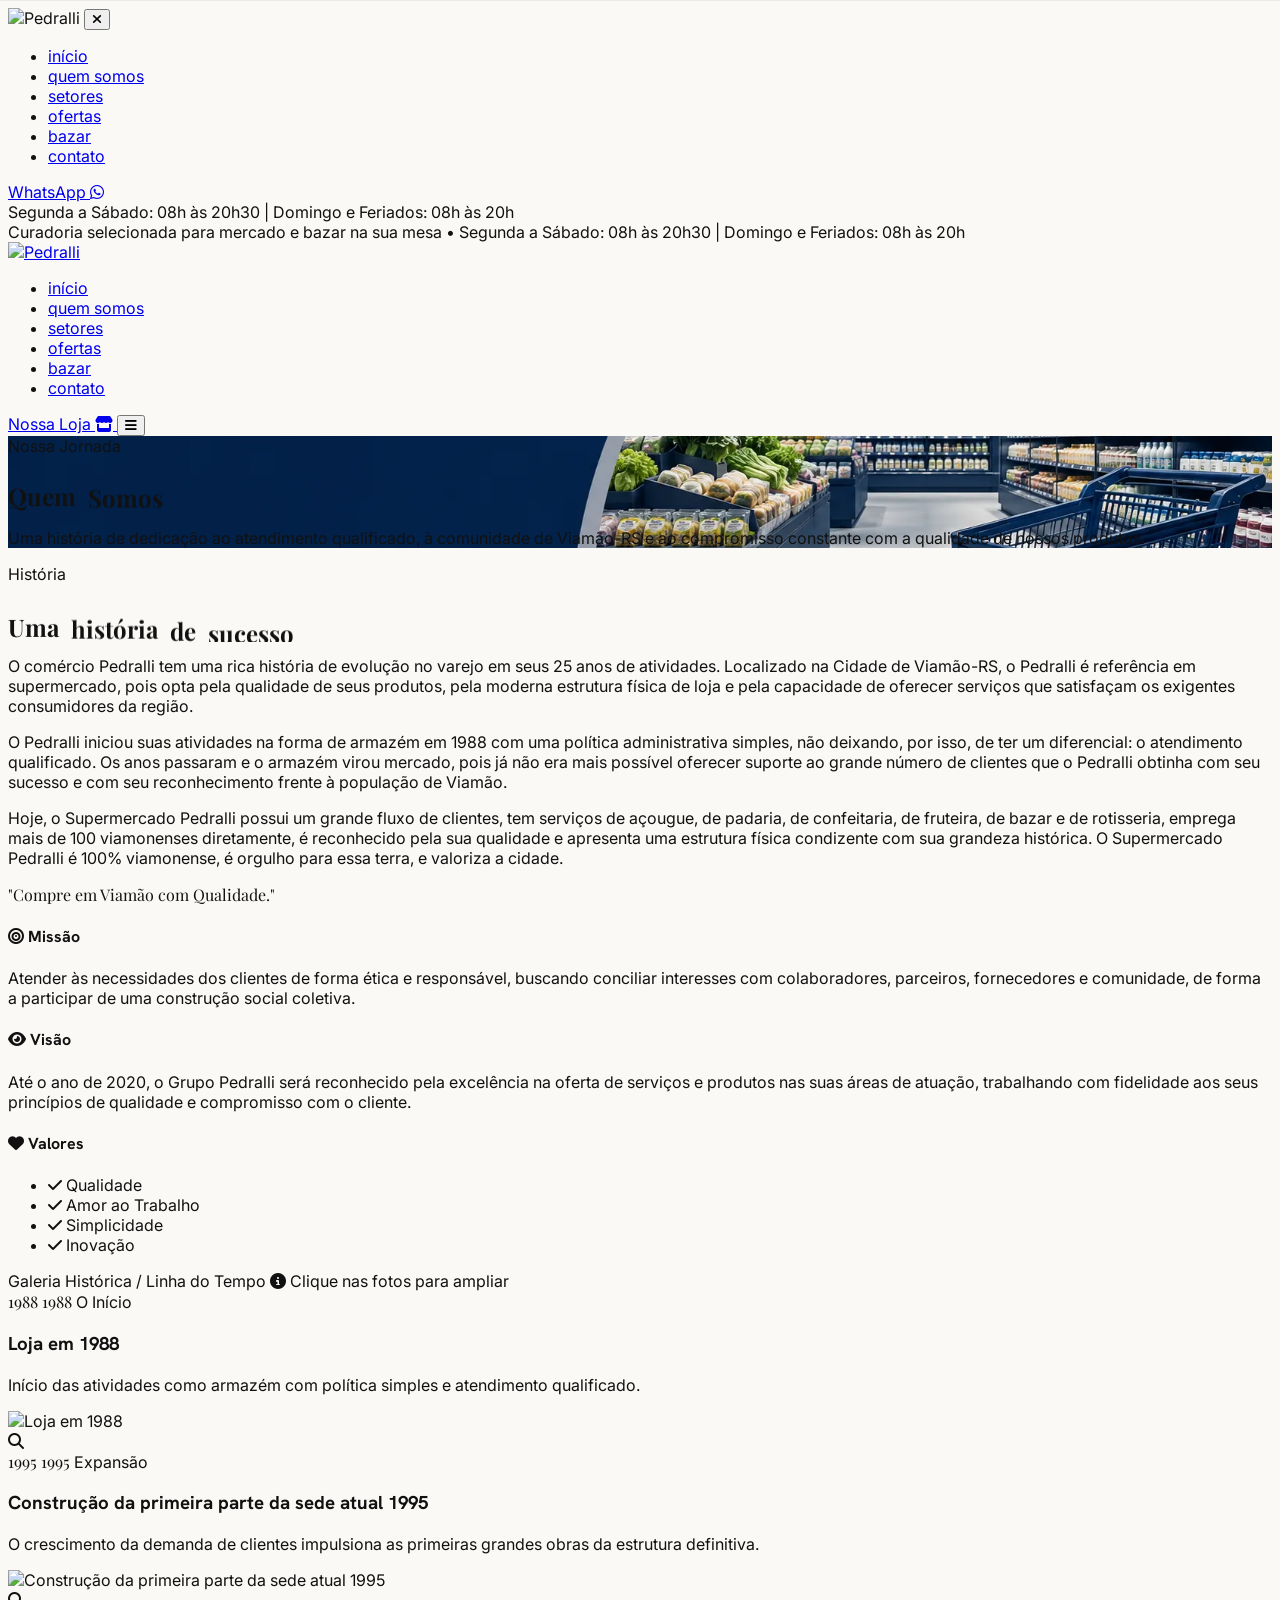
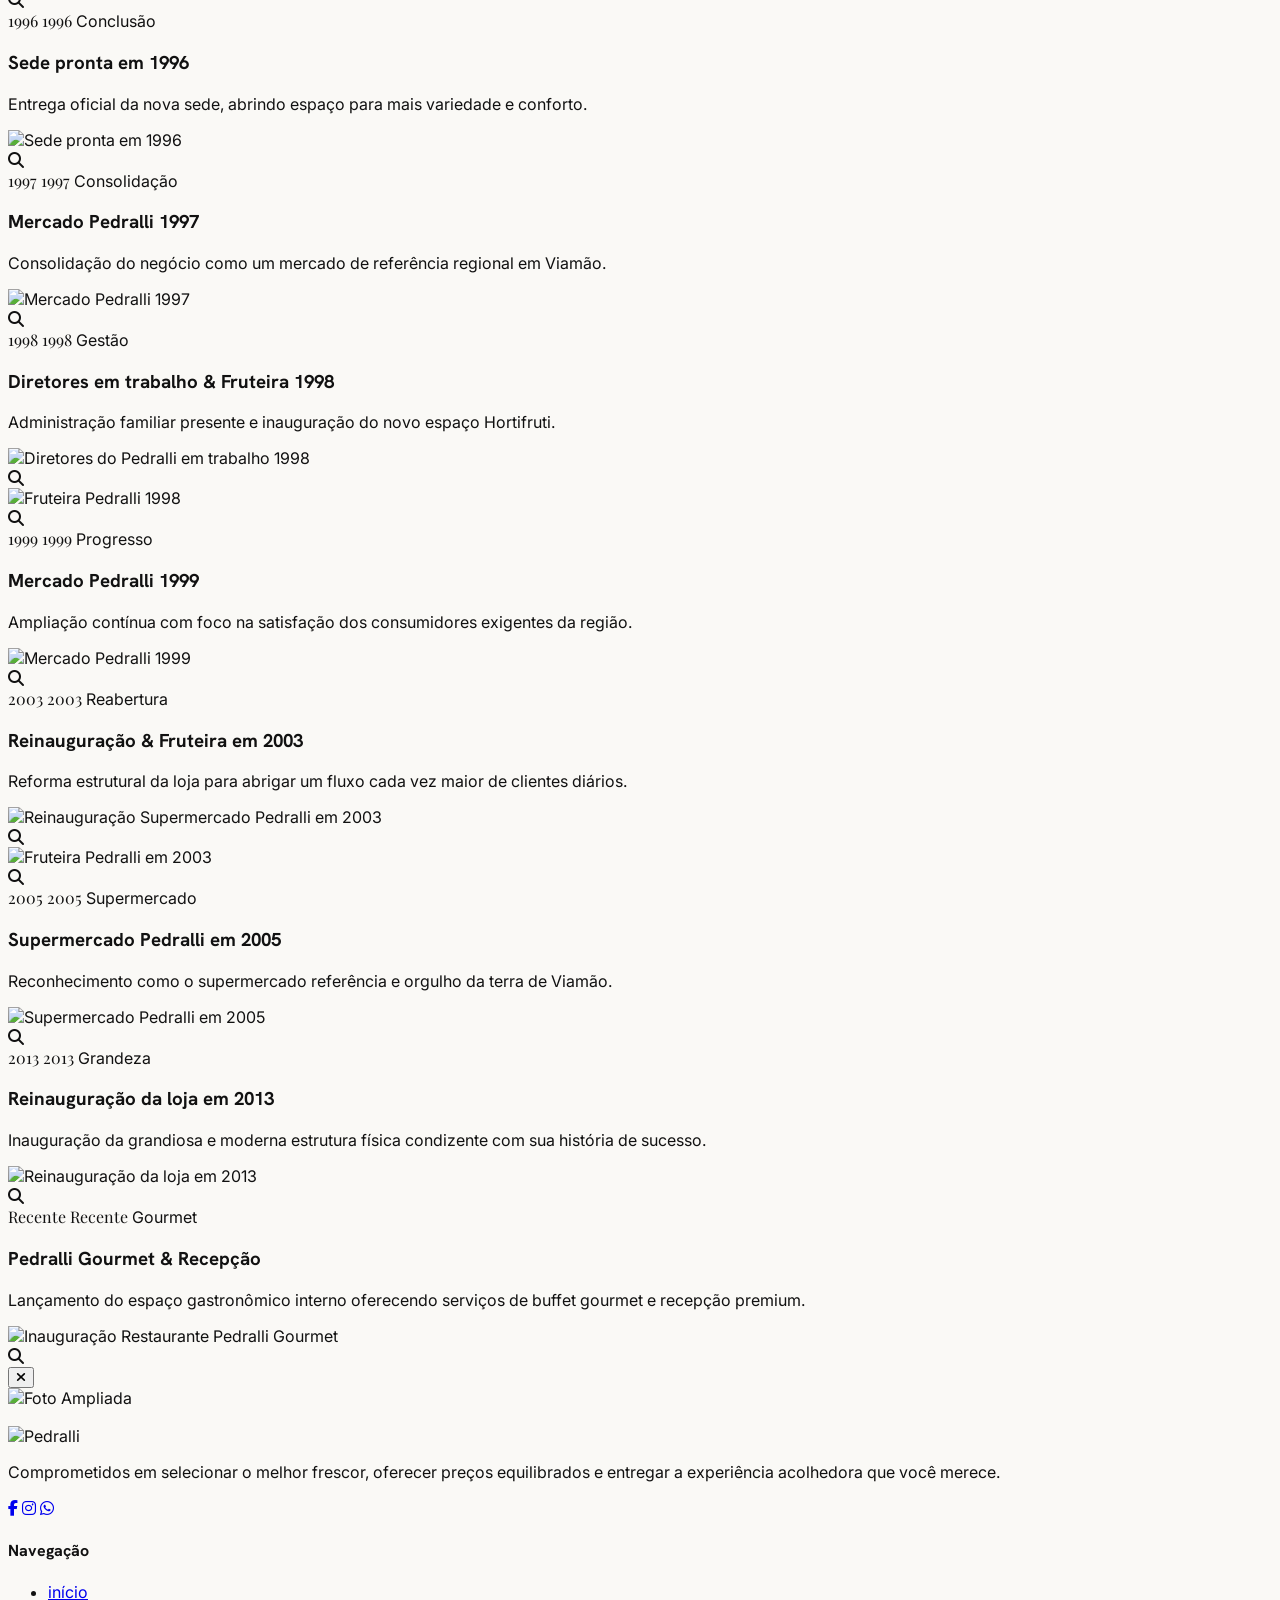
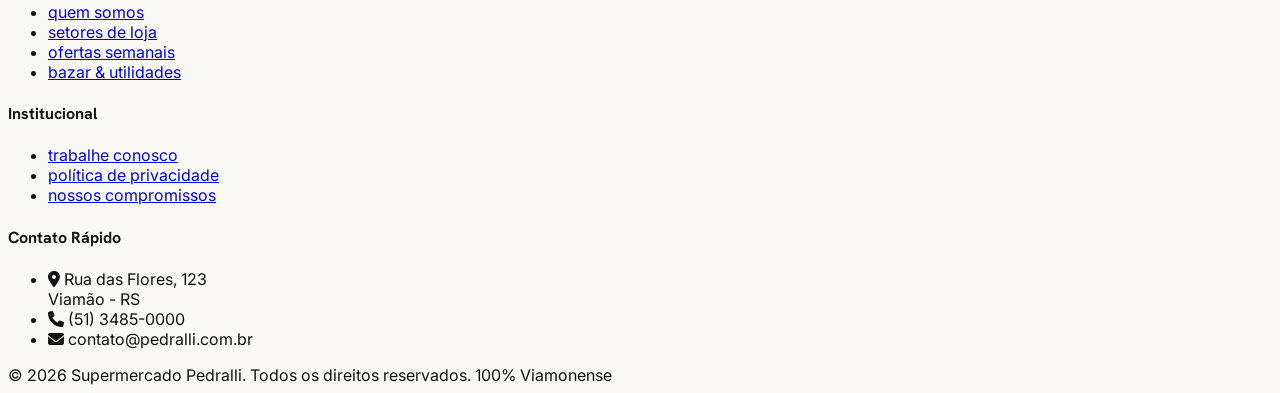
==== commit 4ee08c53: "feat: atualiza navbar, horario de funcionamento e adiciona link direto para grupo de whatsapp" ====
--- a/quem-somos.html
+++ b/quem-somos.html
@@ -46,9 +46,8 @@
         <li><a class="hover:text-gold-accent transition-colors block py-1.5" href="index.html">início</a></li>
         <li><a class="hover:text-gold-accent transition-colors block py-1.5" href="quem-somos.html">quem somos</a></li>
         <li><a class="hover:text-gold-accent transition-colors block py-1.5" href="index.html#setores">setores</a></li>
-        <li><a class="hover:text-gold-accent transition-colors text-gold-accent block py-1.5" href="index.html#destaques">ofertas</a></li>
-        <li><a class="hover:text-gold-accent transition-colors block py-1.5" href="index.html#bazar">bazar</a></li>
-        <li><a class="hover:text-gold-accent transition-colors block py-1.5" href="index.html#setores">serviços</a></li>
+        <li><a class="hover:text-gold-accent transition-colors block py-1.5" href="index.html#destaques">ofertas</a></li>
+        <li><a class="hover:text-gold-accent transition-colors text-gold-accent block py-1.5" href="index.html#bazar">bazar</a></li>
         <li><a class="hover:text-gold-accent transition-colors block py-1.5" href="#contato">contato</a></li>
       </ul>
     </nav>
@@ -57,7 +56,7 @@
         WhatsApp <i class="fa-brands fa-whatsapp text-sm"></i>
       </a>
       <div class="text-[9px] tracking-[0.2em] uppercase text-white/40 text-center font-bold">
-        Segunda a Sábado: 08h às 21h | Domingo: 08h às 20h
+        Segunda a Sábado: 08h às 20h30 | Domingo e Feriados: 08h às 20h
       </div>
     </div>
   </div>
@@ -66,9 +65,9 @@
   <!-- BEGIN: Top Banner Line -->
   <div class="bg-primary text-white py-3 px-6 border-b border-white/5 text-[10px] tracking-[0.25em] uppercase font-bold text-center">
     <div class="max-w-7xl mx-auto flex flex-col md:flex-row justify-between items-center gap-2">
-      <span>Curadoria selecionada para mercado e bazar na sua mesa</span>
+      <span class="hidden md:inline">Curadoria selecionada para mercado e bazar na sua mesa</span>
       <span class="hidden md:inline">•</span>
-      <span>Segunda a Sábado: 08h às 21h | Domingo: 08h às 20h</span>
+      <span>Segunda a Sábado: 08h às 20h30 | Domingo e Feriados: 08h às 20h</span>
     </div>
   </div>
   <!-- END: Top Banner Line -->
@@ -88,9 +87,8 @@
           <li><a class="awwwards-link hover:text-primary transition-colors" href="index.html">início</a></li>
           <li><a class="awwwards-link text-primary font-bold" href="quem-somos.html">quem somos</a></li>
           <li><a class="awwwards-link hover:text-primary transition-colors" href="index.html#setores">setores</a></li>
-          <li><a class="awwwards-link hover:text-primary transition-colors text-gold-accent" href="index.html#destaques">ofertas</a></li>
-          <li><a class="awwwards-link hover:text-primary transition-colors" href="index.html#bazar">bazar</a></li>
-          <li><a class="awwwards-link hover:text-primary transition-colors" href="index.html#setores">serviços</a></li>
+          <li><a class="awwwards-link hover:text-primary transition-colors" href="index.html#destaques">ofertas</a></li>
+          <li><a class="awwwards-link hover:text-primary transition-colors text-gold-accent" href="index.html#bazar">bazar</a></li>
           <li><a class="awwwards-link hover:text-primary transition-colors" href="#contato">contato</a></li>
         </ul>
       </nav>
@@ -505,33 +503,33 @@
       // Prevent scrolling while loading
       document.body.style.overflow = 'hidden';
 
-      // Animate logo sliding up
+      // Animate preloader logo slide up
       tl.to("#preloader-logo", {
         y: "0%",
-        duration: 0.6,
+        duration: 0.4,
         ease: "power3.out"
       });
 
       // Animate loading bar expansion
       tl.to("#preloader-bar", {
         width: "100%",
-        duration: 1.0,
+        duration: 0.6,
         ease: "power2.inOut"
-      }, "-=0.2");
+      }, "-=0.1");
 
       // Slide logo back down out of view
       tl.to("#preloader-logo", {
         y: "-110%",
-        duration: 0.4,
+        duration: 0.25,
         ease: "power3.in"
-      }, "+=0.1");
+      }, "+=0.05");
 
       // Sweep the entire preloader screen up out of screen
       tl.to("#preloader", {
         yPercent: -100,
-        duration: 0.8,
+        duration: 0.45,
         ease: "power4.inOut"
-      }, "-=0.1");
+      }, "-=0.05");
 
       // 2. Split words for Text Reveal Elements
       document.querySelectorAll('.text-reveal').forEach(el => {
@@ -547,11 +545,11 @@
         { translateY: "115%" },
         {
           translateY: "0%",
-          duration: 1.0,
+          duration: 0.6,
           ease: "power4.out",
-          stagger: 0.03,
+          stagger: 0.02,
         },
-        "-=0.4"
+        "-=0.25"
       );
 
       // 3. ScrollTriggered Text Reveals for remaining sections
--- a/css/style.css
+++ b/css/style.css
@@ -174,6 +174,10 @@
   display: inline-block;
   overflow: hidden;
   vertical-align: bottom;
+  padding-bottom: 0.25em;
+  margin-bottom: -0.25em;
+  padding-top: 0.1em;
+  margin-top: -0.1em;
 }
 .reveal-word-inner {
   display: inline-block;
@@ -191,8 +195,23 @@
 
 /* Custom background image for Hero section */
 .hero-custom-bg {
-  background-image: url('../assets/hero-bg.png');
+  background-image: url('../assets/hero-bg.webp');
   background-size: cover;
   background-position: center;
 }
 
+/* Hide horizontal scrollbar for clean carousels */
+.scrollbar-hide::-webkit-scrollbar {
+  display: none;
+}
+.scrollbar-hide {
+  -ms-overflow-style: none;
+  scrollbar-width: none;
+}
+
+/* Slide hover transition fix */
+.flyer-slide {
+  position: relative;
+  will-change: transform;
+}
+
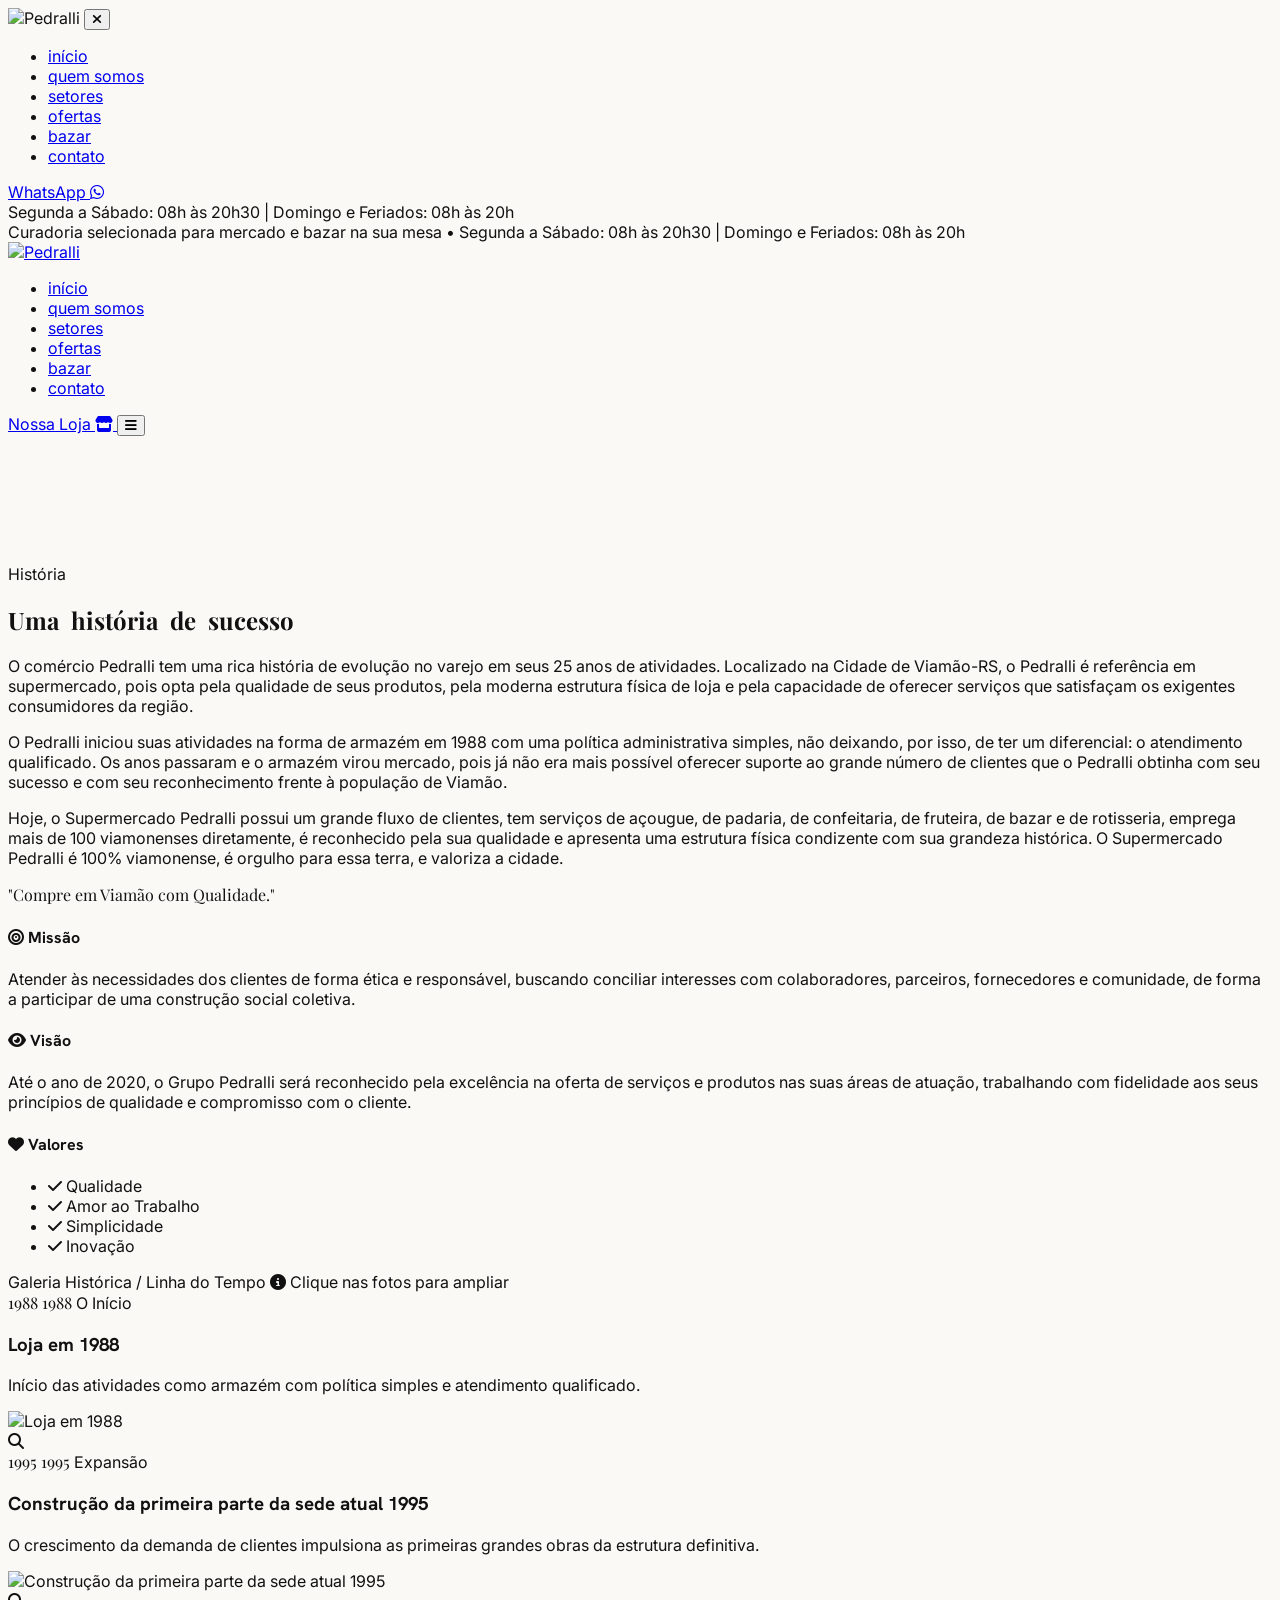
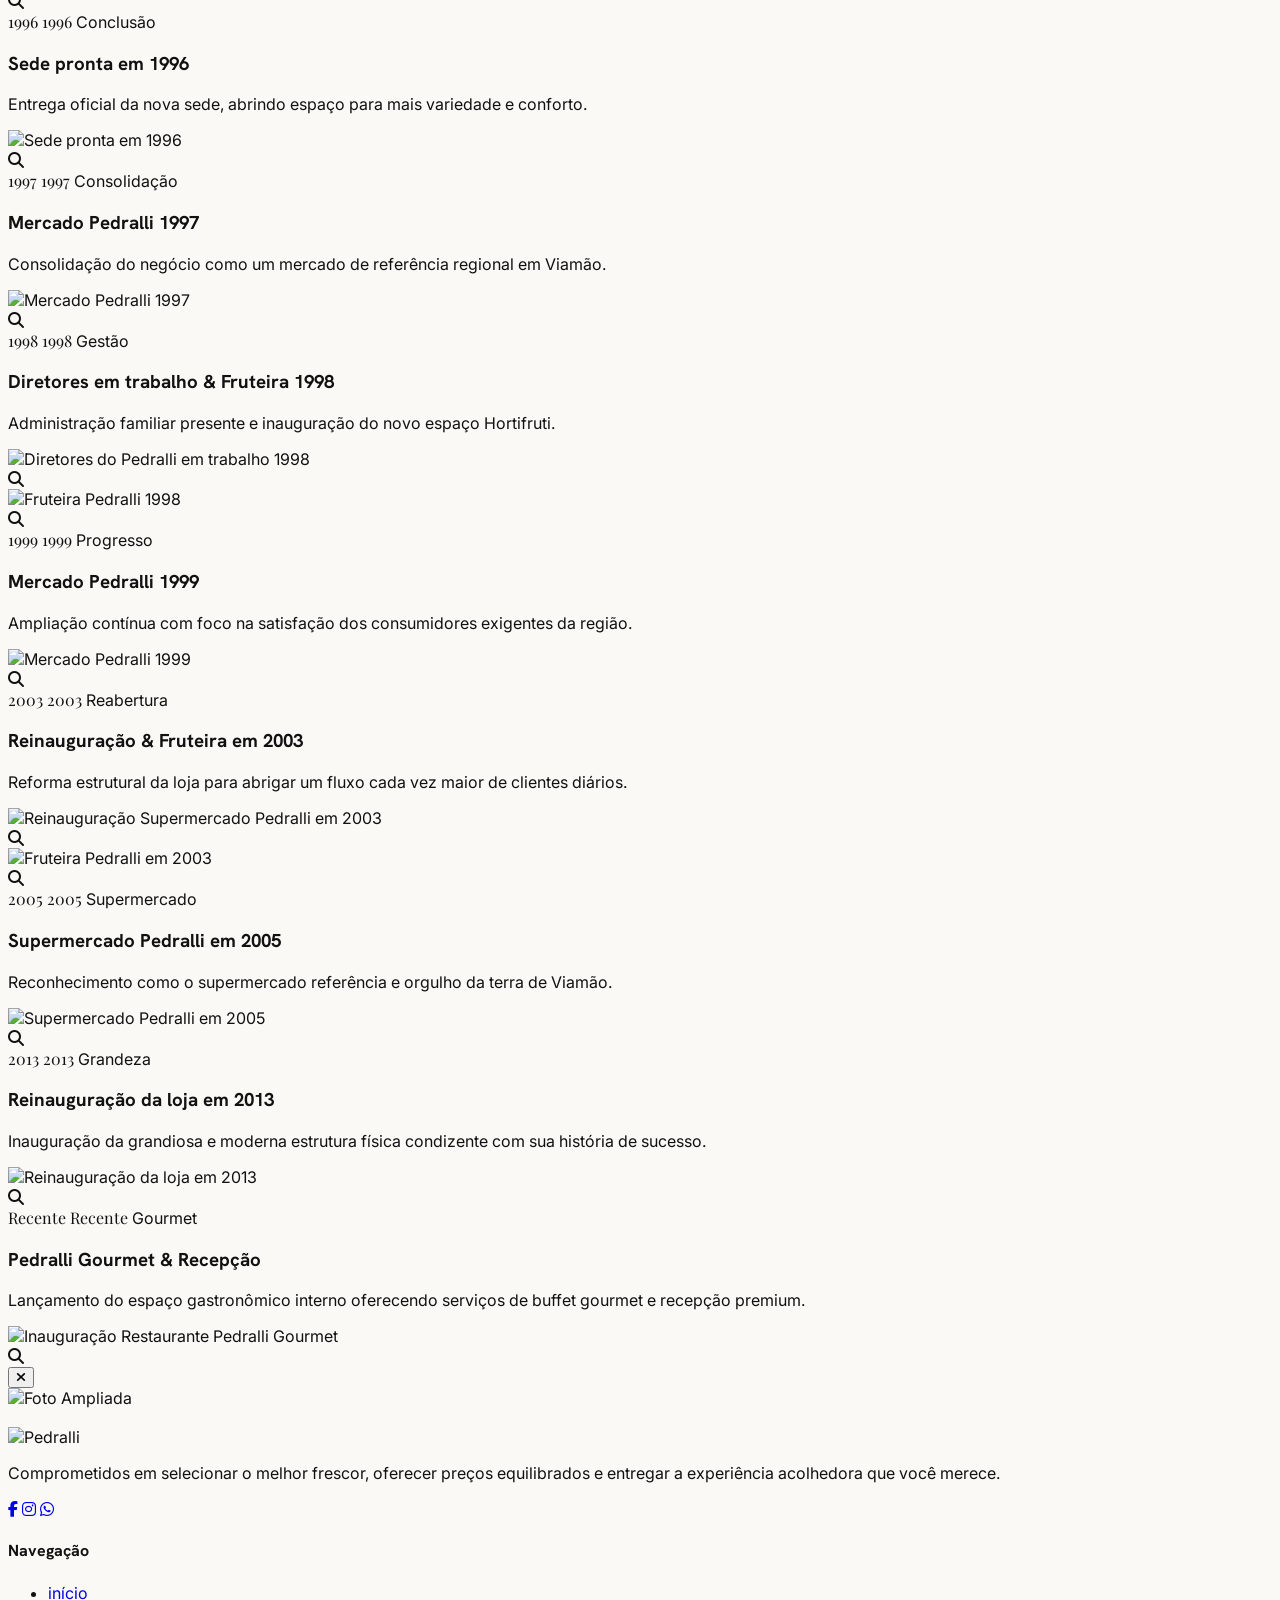
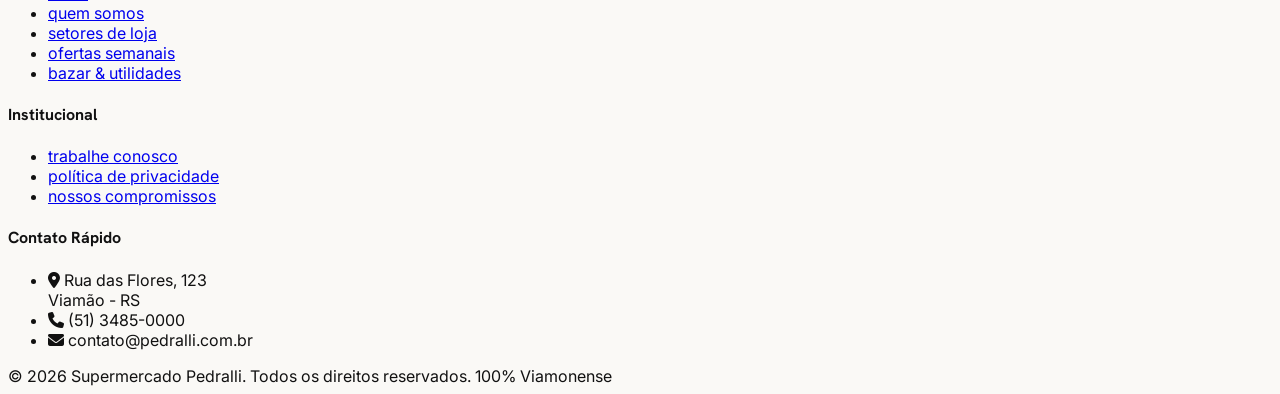
==== commit 01c09348: "Fix: Animações" ====
--- a/quem-somos.html
+++ b/quem-somos.html
@@ -538,10 +538,11 @@
         el.innerHTML = words.map(word => 
           `<span class="reveal-word-container"><span class="reveal-word-inner">${word}&nbsp;</span></span>`
         ).join(' ');
+        el.style.opacity = "1";
       });
 
       // Animate Sub-Hero text reveal on load in sync with preloader exit
-      tl.fromTo(".text-reveal .reveal-word-inner", 
+      tl.fromTo(".hero-custom-bg .text-reveal .reveal-word-inner", 
         { translateY: "115%" },
         {
           translateY: "0%",
@@ -561,12 +562,12 @@
           { translateY: "115%" },
           {
             translateY: "0%",
-            duration: 1.2,
-            ease: "power4.out",
-            stagger: 0.04,
+            duration: 0.7,
+            ease: "power3.out",
+            stagger: 0.02,
             scrollTrigger: {
               trigger: el,
-              start: "top 88%",
+              start: "top 95%",
               toggleActions: "play none none none"
             }
           }
@@ -580,11 +581,11 @@
           {
             opacity: 1,
             y: 0,
-            duration: 0.8,
+            duration: 0.6,
             ease: "power3.out",
             scrollTrigger: {
               trigger: item,
-              start: "top 85%",
+              start: "top 95%",
               toggleActions: "play none none none"
             }
           }
--- a/css/style.css
+++ b/css/style.css
@@ -68,7 +68,7 @@
   right: 0;
   margin: 0 auto;
   width: calc(100% - 32px);
-  max-w: 1200px;
+  max-width: 1200px;
   border-radius: 20px;
   background-color: rgba(255, 255, 255, 0.92) !important;
   backdrop-filter: blur(16px);
@@ -174,10 +174,18 @@
   display: inline-block;
   overflow: hidden;
   vertical-align: bottom;
-  padding-bottom: 0.25em;
-  margin-bottom: -0.25em;
-  padding-top: 0.1em;
-  margin-top: -0.1em;
+  padding-bottom: 0.15em;
+  margin-bottom: -0.15em;
+  padding-top: 0.05em;
+  margin-top: -0.05em;
+}
+.text-reveal {
+  line-height: 1.35 !important;
+}
+@media (max-width: 640px) {
+  .text-reveal {
+    line-height: 1.45 !important;
+  }
 }
 .reveal-word-inner {
   display: inline-block;
@@ -215,3 +223,15 @@
   will-change: transform;
 }
 
+/* Initial hidden states to prevent FOUC (Flash of Unanimated Content) */
+.text-reveal {
+  opacity: 0;
+}
+.clip-reveal-wrap,
+.hero-custom-bg {
+  clip-path: polygon(0 100%, 100% 100%, 100% 100%, 0 100%);
+}
+.timeline-item {
+  opacity: 0;
+}
+
